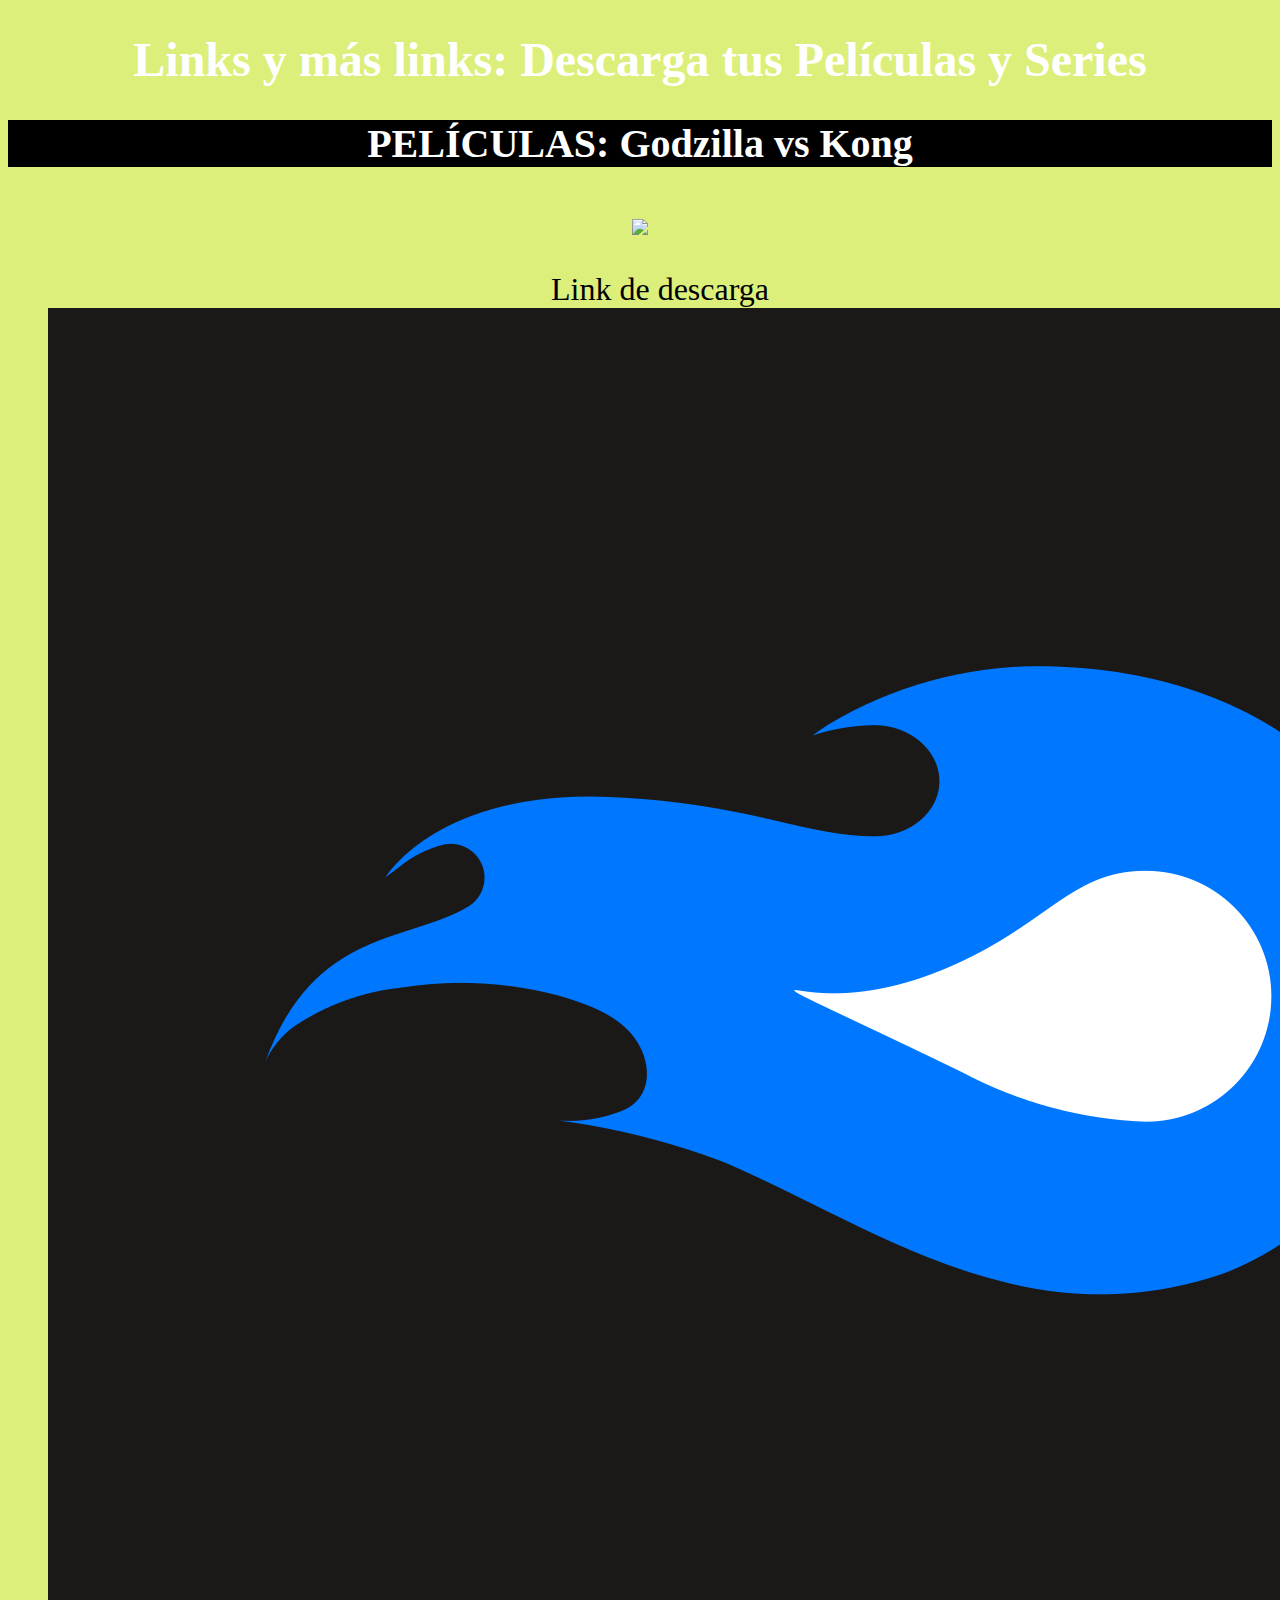
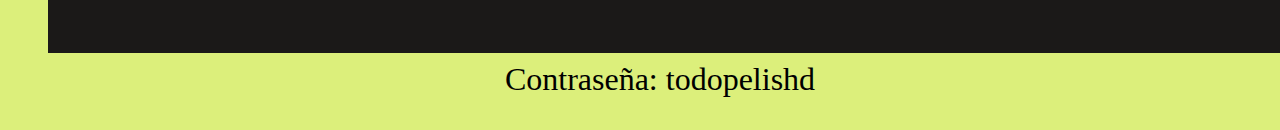
==== 1,2.html @ 564c84f6 "Add files via upload" ====
<!DOCTYPE html>
<html>
<head>
    <meta lang="es">
     <link rel="stylesheet" type="text/css" href="css/paginas.css">
    </head>
<body>
    <h1>Links y más links: Descarga tus Películas y Series</h1>
    <h2>PELÍCULAS: Godzilla vs Kong</h2><br>
     <img src="imagenes/1,2.jpg">
    <ul>
        <li> Link de descarga</li>
        <a href="http://svencrai.com/1URG"><img src="imagenes/mediafire.png"></a>
        <li> Contraseña: todopelishd</li>
    </ul>
</body>
</html>
---- css/paginas.css ----
body{
    background: #DCEF7B ;
    margin:1;
    padding: 1;
    text-align: center;
}
h1{
    color: white;
    text-align: center;
    font-family: cursive;
    font-size: 300%;
}

div{
    font-style: italic;
}
#bienvenida{
    text-align: center;
    font-size: 133%;
}
h2{
    font-size: 250%;
    background: black;
    color: white;
}
#menu{
    font-size: 200%;
}
ul{
    font-size: 200%;
    list-style-type: none;
}
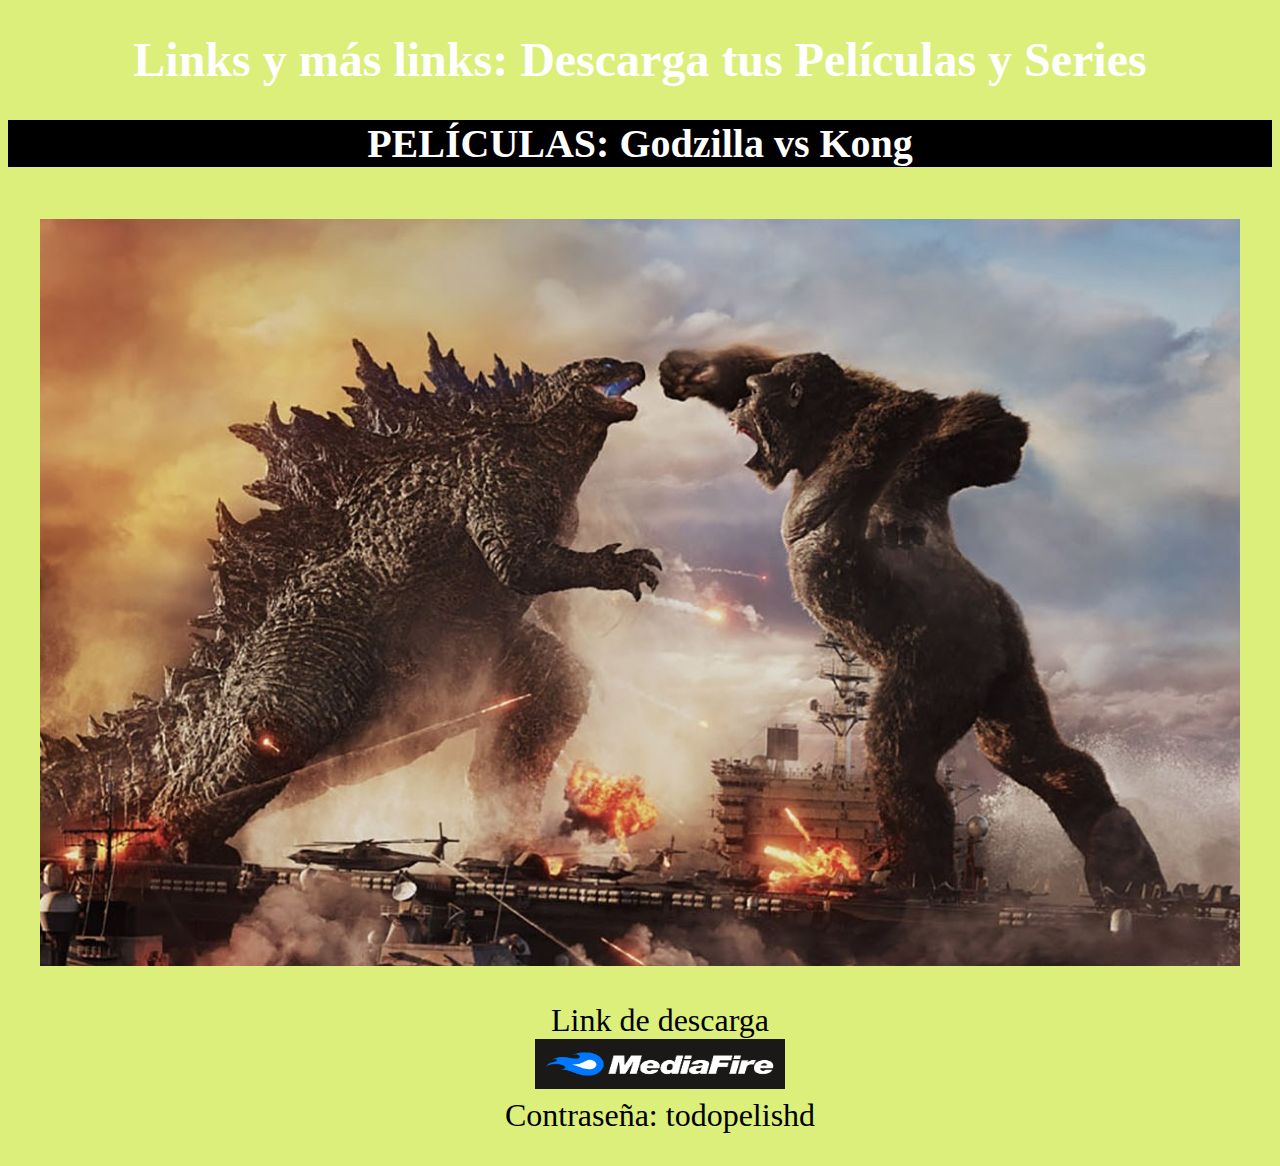
==== commit 121144a5: "Update 1,2.html" ====
--- a/1,2.html
+++ b/1,2.html
@@ -10,8 +10,8 @@
      <img src="imagenes/1,2.jpg">
     <ul>
         <li> Link de descarga</li>
-        <a href="http://svencrai.com/1URG"><img src="imagenes/mediafire.png"></a>
+        <a href="http://svencrai.com/1URG"><img src="imagenes/mediafire.png" width="250" height="50"></a>
         <li> Contraseña: todopelishd</li>
     </ul>
 </body>
-</html>+</html>
